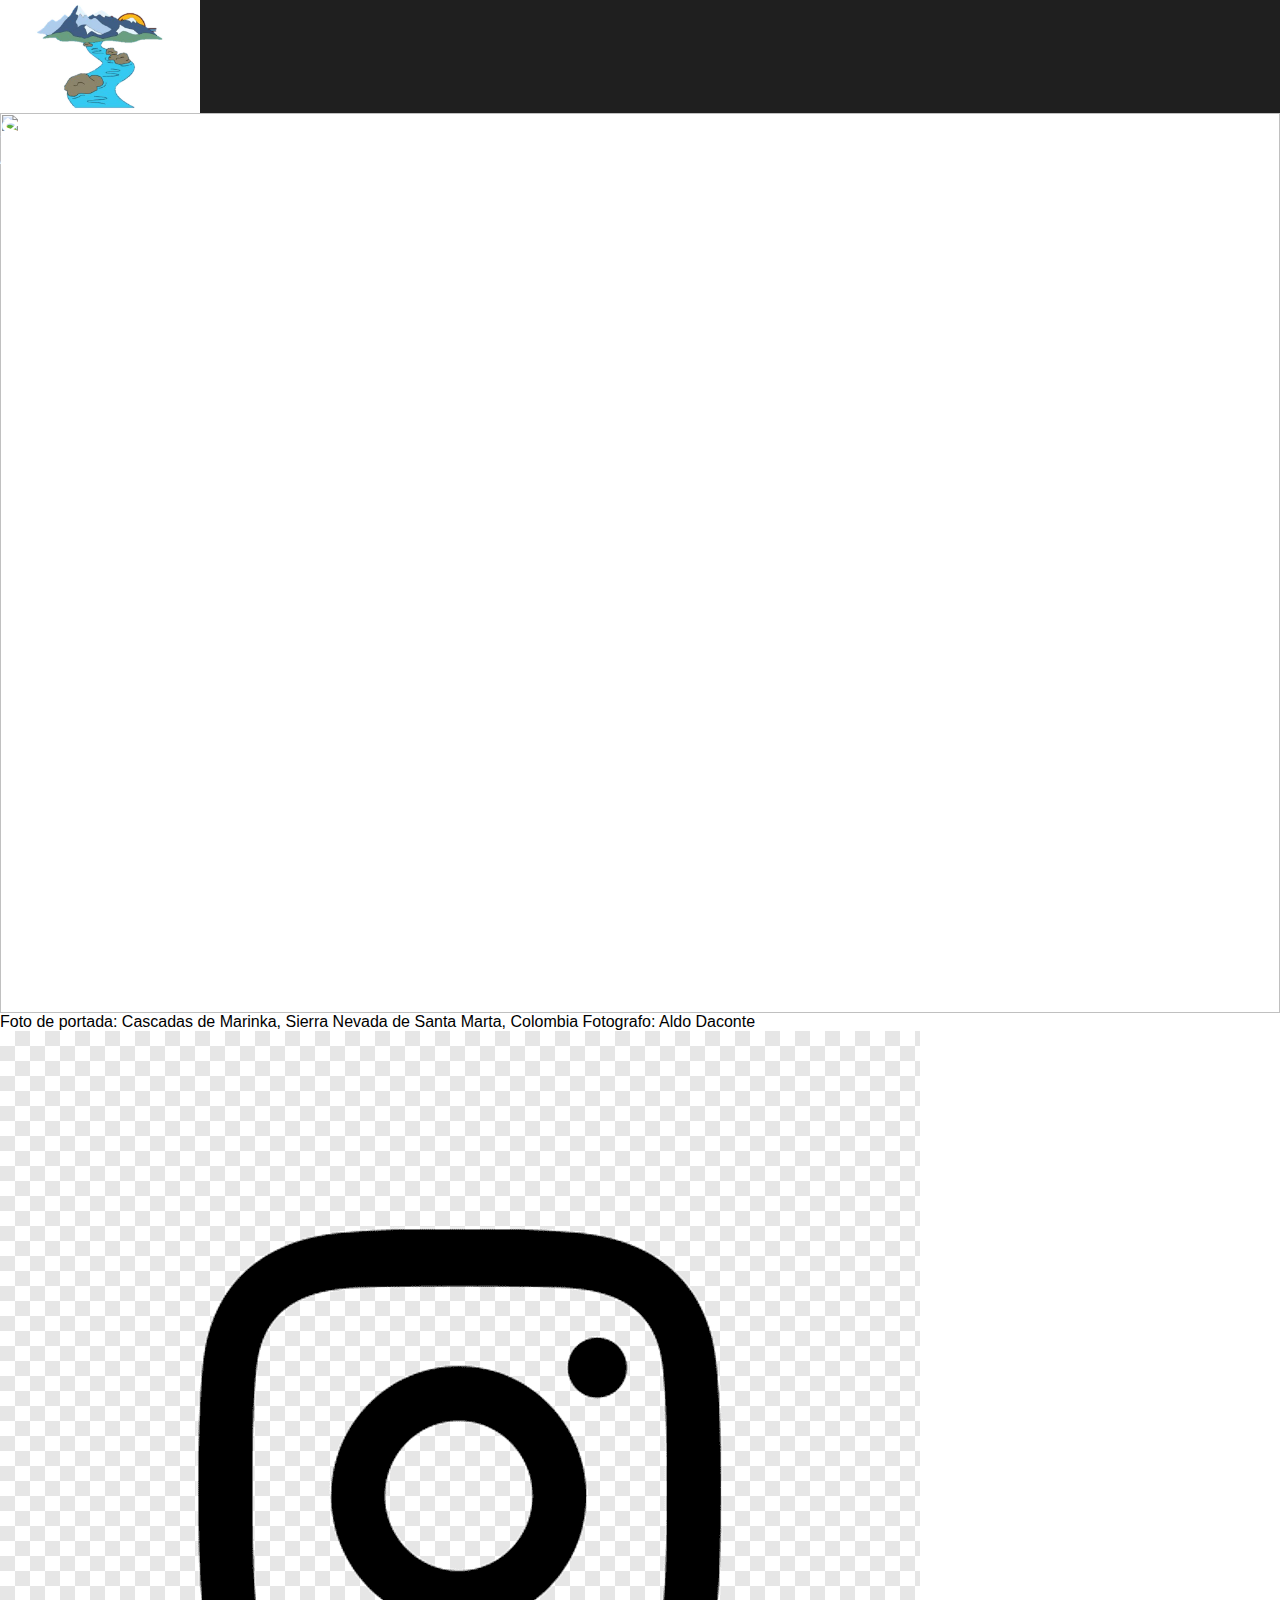
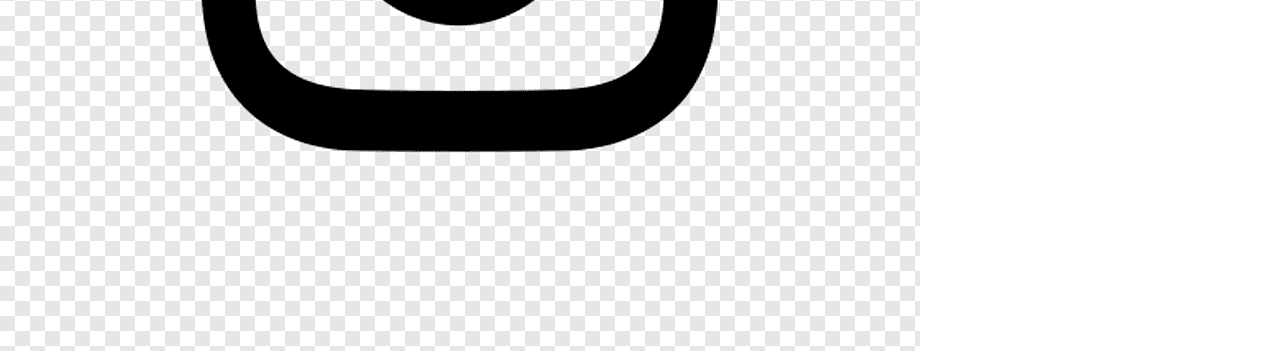
==== index.html @ a739b352 "Se inicia con las carpetas y archivos basicos" ====
<html>

<!-- Head -->
    <head> <!-- Le da cierta informacion al navegador de cosas que debe hacer -->
        <meta charset="utf-8" />
        <link rel="stylesheet" href="CSS/styles.css"/> <!-- Enlaza hoja de estilos -->
        <title>
            Samarian Dreams
        </title>
    </head>
    
<!-- Body -->
    <body>
        <header>
            <div class="image-container" id="Logo">
                <img src="imagenes/Logo_mejorado.JPG" alt="Logo">
            </div>
        </header>
        
        <section id = "hero"> <!-- ID es un identificado. Debe ser unico -->
             <div class="image-container" id="Portada"> <!-- La clase sirve para identificar elementos similares -->
                <img src="imagenes/Marinka.JPG" alt="Portada"/> <!-- alt es el texto de imagen para cuando la imagen no pueda cargar -->
             </div>

        <div class="informacion-contenedor">
            <div class="informacion">
                <h1> <!-- h1 es la etiqueta para titulos -->
                    Samarian Dreams
                </h1>
                <p>
                    Aventuras y sueños que perduran
                </p>
            </div>
        </div>     

        </section>  

        <main>
            <p>
                Foto de portada: Cascadas de Marinka, Sierra Nevada de Santa Marta, Colombia
                Fotografo: Aldo Daconte
            </p>
            
            <ul class="social-icon">
                <li>
                    <a href="https://www.instagram.com/aldo_daconteb/" class="social-icon" id="instragram_foto">
                        <img src="imagenes/instagram_logo.png" alt="foto_instagram">
                    </a>
                </li> <!-- 'a' es el hipervinculo -->
            </ul>
        </main>
    </body>
    
</html>
---- CSS/styles.css ----
*{ 
    margin: 0;
    padding: 0;
    box-sizing: border-box;
}

body {
    font-family: Arial, Helvetica, sans-serif;
}

/* Aca los estilos generales */

header {
    background: #1f1f1f;
    padding: 1W0px 50px;
}

/* Estilos del header */

.image-container{
    display: flex;
}

.image-container img {
    width: 100%;
}

#Logo {
    width: 200px;
}

/* Estilos del hero */

#hero {
    position: relative;
    color: white;
}

#hero #Portada {
    display: inline-block;
    width: 100%;
}

#hero .informacion-contenedor {
    position: absolute;
    top: 0;
    left: 0;
}

#hero .informacion-contenedor #informacion {
    margin-left: 20px;
    font-weight: bold;
    width: calc(100%-100px) /* 100 px corresponde a la foto de portada */
}
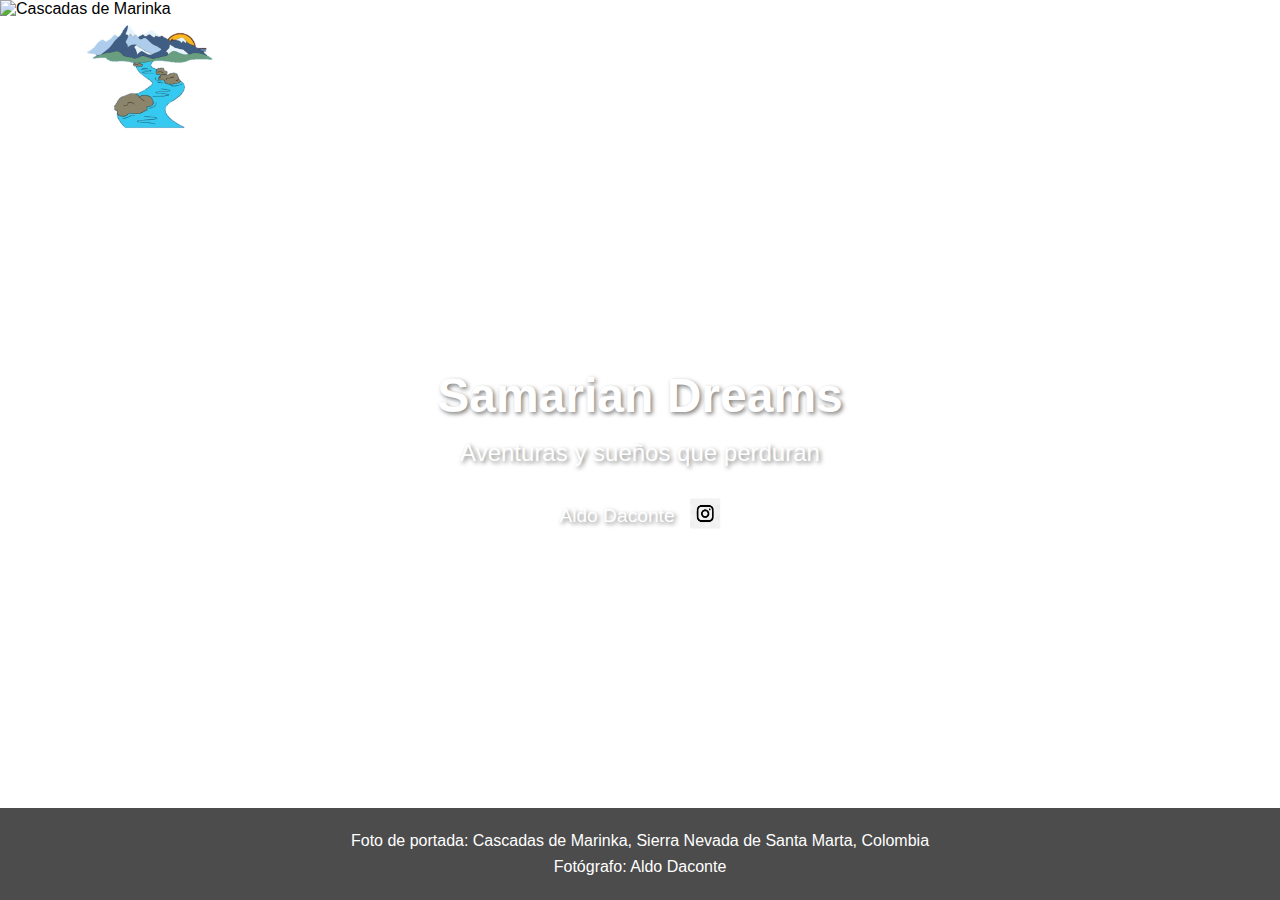
==== commit 21374dcb: "Se agrega el footer y mejor portada" ====
--- a/index.html
+++ b/index.html
@@ -1,54 +1,44 @@
-<html>
+<!DOCTYPE html>
+<html lang="es">
+<head>
+    <meta charset="utf-8">
+    <meta name="viewport" content="width=device-width, initial-scale=1.0">
+    <link rel="stylesheet" href="CSS/styles.css">
+    <title>Samarian Dreams</title>
+</head>
 
-<!-- Head -->
-    <head> <!-- Le da cierta informacion al navegador de cosas que debe hacer -->
-        <meta charset="utf-8" />
-        <link rel="stylesheet" href="CSS/styles.css"/> <!-- Enlaza hoja de estilos -->
-        <title>
-            Samarian Dreams
-        </title>
-    </head>
-    
-<!-- Body -->
-    <body>
+<body>
+    <div class="hero-container">
+        <!-- Imagen de portada como fondo -->
+        <div class="image-container" id="portada">
+            <img src="imagenes/Marinka.JPG" alt="Cascadas de Marinka">
+        </div>
+
+        <!-- Header superpuesto -->
         <header>
-            <div class="image-container" id="Logo">
-                <img src="imagenes/Logo_mejorado.JPG" alt="Logo">
+            <div class="image-container" id="logo">
+                <img src="imagenes/Logo_mejorado.JPG" alt="Logo Samarian Dreams">
             </div>
         </header>
-        
-        <section id = "hero"> <!-- ID es un identificado. Debe ser unico -->
-             <div class="image-container" id="Portada"> <!-- La clase sirve para identificar elementos similares -->
-                <img src="imagenes/Marinka.JPG" alt="Portada"/> <!-- alt es el texto de imagen para cuando la imagen no pueda cargar -->
-             </div>
 
-        <div class="informacion-contenedor">
+        <!-- Contenido principal superpuesto -->
+        <div class="hero-content">
             <div class="informacion">
-                <h1> <!-- h1 es la etiqueta para titulos -->
-                    Samarian Dreams
-                </h1>
-                <p>
-                    Aventuras y sueños que perduran
-                </p>
+                <h1>Samarian Dreams</h1>
+                <p class="subtitle">Aventuras y sueños que perduran</p>
+                <div class="author-container">
+                    <p class="author">Aldo Daconte</p>
+                    <a href="https://www.instagram.com/aldo_daconteb/" class="social-icon">
+                        <img src="imagenes/instagram_logo.png" alt="Instagram de Aldo Daconte">
+                    </a>
+                </div>
             </div>
-        </div>     
+        </div>
+    </div>
 
-        </section>  
-
-        <main>
-            <p>
-                Foto de portada: Cascadas de Marinka, Sierra Nevada de Santa Marta, Colombia
-                Fotografo: Aldo Daconte
-            </p>
-            
-            <ul class="social-icon">
-                <li>
-                    <a href="https://www.instagram.com/aldo_daconteb/" class="social-icon" id="instragram_foto">
-                        <img src="imagenes/instagram_logo.png" alt="foto_instagram">
-                    </a>
-                </li> <!-- 'a' es el hipervinculo -->
-            </ul>
-        </main>
-    </body>
-    
+    <footer>
+        <p>Foto de portada: Cascadas de Marinka, Sierra Nevada de Santa Marta, Colombia</p>
+        <p>Fotógrafo: Aldo Daconte</p>
+    </footer>
+</body>
 </html>--- a/CSS/styles.css
+++ b/CSS/styles.css
@@ -1,4 +1,4 @@
-*{ 
+* {
     margin: 0;
     padding: 0;
     box-sizing: border-box;
@@ -6,18 +6,45 @@
 
 body {
     font-family: Arial, Helvetica, sans-serif;
+    min-height: 100vh;
+    position: relative;
 }
 
-/* Aca los estilos generales */
+/* Estilos del contenedor principal */
+.hero-container {
+    position: relative;
+    height: 100vh;
+    overflow: hidden;
+}
 
-header {
-    background: #1f1f1f;
-    padding: 1W0px 50px;
+/* Estilos de la imagen de portada */
+#portada {
+    position: absolute;
+    width: 100%;
+    height: 100%;
+}
+
+#portada img {
+    width: 100%;
+    height: 100%;
+    object-fit: cover;
 }
 
 /* Estilos del header */
+header {
+    position: absolute;
+    top: 0;
+    left: 0;
+    width: 100%;
+    padding: 20px 50px;
+    z-index: 2;
+}
 
-.image-container{
+#logo {
+    width: 200px;
+}
+
+.image-container {
     display: flex;
 }
 
@@ -25,30 +52,63 @@
     width: 100%;
 }
 
-#Logo {
-    width: 200px;
+/* Estilos del contenido principal */
+.hero-content {
+    position: absolute;
+    top: 50%;
+    left: 50%;
+    transform: translate(-50%, -50%);
+    text-align: center;
+    color: white;
+    z-index: 1;
 }
 
-/* Estilos del hero */
-
-#hero {
-    position: relative;
-    color: white;
+.informacion h1 {
+    font-size: 3rem;
+    margin-bottom: 1rem;
+    text-shadow: 2px 2px 4px rgba(0, 0, 0, 0.5);
 }
 
-#hero #Portada {
-    display: inline-block;
-    width: 100%;
+.subtitle {
+    font-size: 1.5rem;
+    margin-bottom: 2rem;
+    text-shadow: 2px 2px 4px rgba(0, 0, 0, 0.5);
 }
 
-#hero .informacion-contenedor {
-    position: absolute;
-    top: 0;
-    left: 0;
+/* Estilos del contenedor del autor e ícono de Instagram */
+.author-container {
+    display: flex;
+    align-items: center;
+    justify-content: center;
+    gap: 1rem;
 }
 
-#hero .informacion-contenedor #informacion {
-    margin-left: 20px;
-    font-weight: bold;
-    width: calc(100%-100px) /* 100 px corresponde a la foto de portada */
+.author {
+    font-size: 1.2rem;
+    text-shadow: 2px 2px 4px rgba(0, 0, 0, 0.5);
+}
+
+.social-icon img {
+    width: 30px;
+    height: 30px;
+    transition: transform 0.3s ease;
+}
+
+.social-icon img:hover {
+    transform: scale(1.1);
+}
+
+/* Estilos del footer */
+footer {
+    position: absolute;
+    bottom: 0;
+    width: 100%;
+    background-color: rgba(0, 0, 0, 0.7);
+    color: white;
+    padding: 1rem;
+    text-align: center;
+}
+
+footer p {
+    margin: 0.5rem 0;
 }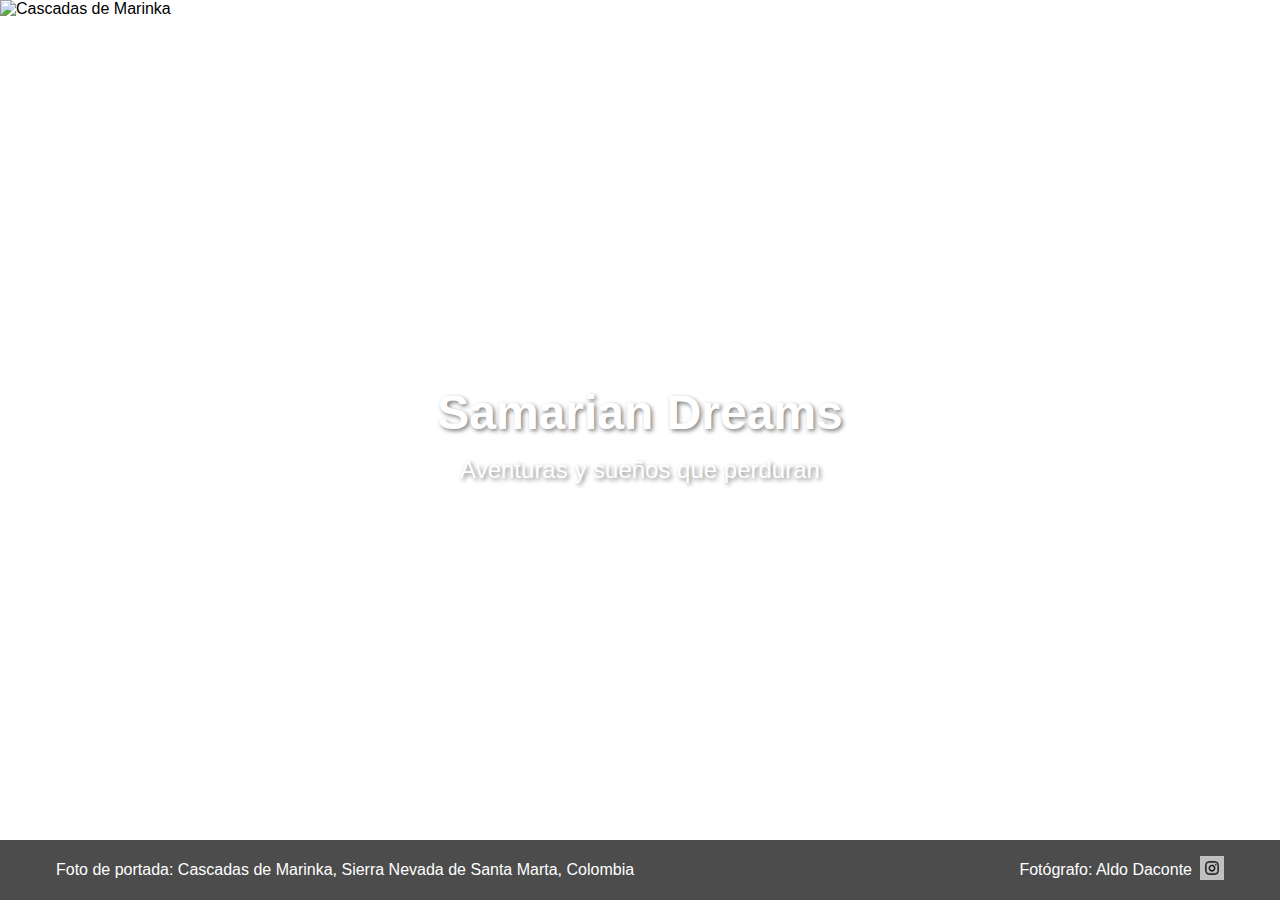
==== commit a58a47b0: "Se elimina mi nombre del frente" ====
--- a/index.html
+++ b/index.html
@@ -1,44 +1,36 @@
 <!DOCTYPE html>
 <html lang="es">
-<head>
+<head> 
     <meta charset="utf-8">
     <meta name="viewport" content="width=device-width, initial-scale=1.0">
     <link rel="stylesheet" href="CSS/styles.css">
     <title>Samarian Dreams</title>
 </head>
-
+    
 <body>
-    <div class="hero-container">
-        <!-- Imagen de portada como fondo -->
+    <section id="hero">
         <div class="image-container" id="portada">
             <img src="imagenes/Marinka.JPG" alt="Cascadas de Marinka">
         </div>
 
-        <!-- Header superpuesto -->
-        <header>
-            <div class="image-container" id="logo">
-                <img src="imagenes/Logo_mejorado.JPG" alt="Logo Samarian Dreams">
-            </div>
-        </header>
-
-        <!-- Contenido principal superpuesto -->
-        <div class="hero-content">
+        <div class="informacion-contenedor">
             <div class="informacion">
                 <h1>Samarian Dreams</h1>
-                <p class="subtitle">Aventuras y sueños que perduran</p>
-                <div class="author-container">
-                    <p class="author">Aldo Daconte</p>
-                    <a href="https://www.instagram.com/aldo_daconteb/" class="social-icon">
-                        <img src="imagenes/instagram_logo.png" alt="Instagram de Aldo Daconte">
-                    </a>
-                </div>
+                <p>Aventuras y sueños que perduran</p>
+            </div>
+        </div>     
+    </section>  
+
+    <footer>
+        <div class="footer-content">
+            <p>Foto de portada: Cascadas de Marinka, Sierra Nevada de Santa Marta, Colombia</p>
+            <div class="photographer-info">
+                <p>Fotógrafo: Aldo Daconte</p>
+                <a href="https://www.instagram.com/aldo_daconteb/" class="social-icon" aria-label="Instagram">
+                    <img src="imagenes/instagram_logo.png" alt="Instagram">
+                </a>
             </div>
         </div>
-    </div>
-
-    <footer>
-        <p>Foto de portada: Cascadas de Marinka, Sierra Nevada de Santa Marta, Colombia</p>
-        <p>Fotógrafo: Aldo Daconte</p>
     </footer>
 </body>
 </html>--- a/CSS/styles.css
+++ b/CSS/styles.css
@@ -1,3 +1,4 @@
+/* styles.css */
 * {
     margin: 0;
     padding: 0;
@@ -30,20 +31,6 @@
     object-fit: cover;
 }
 
-/* Estilos del header */
-header {
-    position: absolute;
-    top: 0;
-    left: 0;
-    width: 100%;
-    padding: 20px 50px;
-    z-index: 2;
-}
-
-#logo {
-    width: 200px;
-}
-
 .image-container {
     display: flex;
 }
@@ -53,7 +40,7 @@
 }
 
 /* Estilos del contenido principal */
-.hero-content {
+.informacion-contenedor {
     position: absolute;
     top: 50%;
     left: 50%;
@@ -69,33 +56,10 @@
     text-shadow: 2px 2px 4px rgba(0, 0, 0, 0.5);
 }
 
-.subtitle {
+.informacion p {
     font-size: 1.5rem;
     margin-bottom: 2rem;
     text-shadow: 2px 2px 4px rgba(0, 0, 0, 0.5);
-}
-
-/* Estilos del contenedor del autor e ícono de Instagram */
-.author-container {
-    display: flex;
-    align-items: center;
-    justify-content: center;
-    gap: 1rem;
-}
-
-.author {
-    font-size: 1.2rem;
-    text-shadow: 2px 2px 4px rgba(0, 0, 0, 0.5);
-}
-
-.social-icon img {
-    width: 30px;
-    height: 30px;
-    transition: transform 0.3s ease;
-}
-
-.social-icon img:hover {
-    transform: scale(1.1);
 }
 
 /* Estilos del footer */
@@ -106,9 +70,31 @@
     background-color: rgba(0, 0, 0, 0.7);
     color: white;
     padding: 1rem;
-    text-align: center;
 }
 
-footer p {
-    margin: 0.5rem 0;
+.footer-content {
+    display: flex;
+    justify-content: space-between;
+    align-items: center;
+    max-width: 1200px;
+    margin: 0 auto;
+    padding: 0 1rem;
+}
+
+.photographer-info {
+    display: flex;
+    align-items: center;
+    gap: 0.5rem;
+}
+
+.social-icon img {
+    width: 24px;
+    height: 24px;
+    opacity: 0.7;
+    transition: opacity 0.3s ease, transform 0.3s ease;
+}
+
+.social-icon img:hover {
+    opacity: 1;
+    transform: scale(1.1);
 }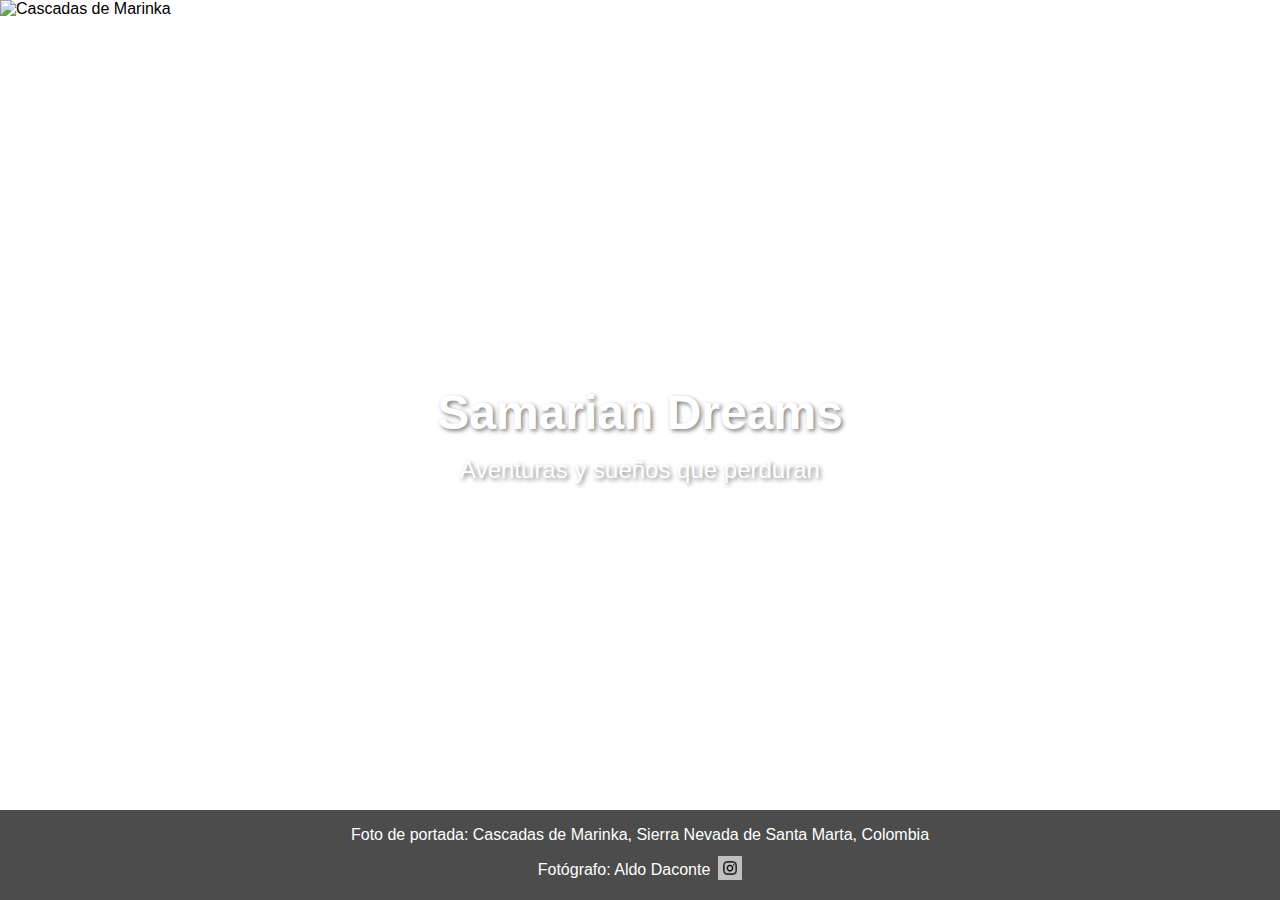
==== commit 50463a58: "Se corrige el footer" ====
--- a/index.html
+++ b/index.html
@@ -1,3 +1,4 @@
+<!-- index.html -->
 <!DOCTYPE html>
 <html lang="es">
 <head> 
@@ -23,14 +24,16 @@
 
     <footer>
         <div class="footer-content">
-            <p>Foto de portada: Cascadas de Marinka, Sierra Nevada de Santa Marta, Colombia</p>
-            <div class="photographer-info">
-                <p>Fotógrafo: Aldo Daconte</p>
-                <a href="https://www.instagram.com/aldo_daconteb/" class="social-icon" aria-label="Instagram">
-                    <img src="imagenes/instagram_logo.png" alt="Instagram">
-                </a>
+            <div class="footer-info">
+                <p class="location-info">Foto de portada: Cascadas de Marinka, Sierra Nevada de Santa Marta, Colombia</p>
+                <div class="photographer-info">
+                    <p>Fotógrafo: Aldo Daconte</p>
+                    <a href="https://www.instagram.com/aldo_daconteb/" class="social-icon" aria-label="Instagram">
+                        <img src="imagenes/instagram_logo.png" alt="Instagram">
+                    </a>
+                </div>
             </div>
         </div>
     </footer>
 </body>
-</html>+</html>
--- a/CSS/styles.css
+++ b/CSS/styles.css
@@ -73,18 +73,30 @@
 }
 
 .footer-content {
-    display: flex;
-    justify-content: space-between;
-    align-items: center;
+    width: 100%;
     max-width: 1200px;
     margin: 0 auto;
-    padding: 0 1rem;
+}
+
+.footer-info {
+    display: flex;
+    flex-direction: column;
+    align-items: center;
+    gap: 0.75rem;
+}
+
+.location-info {
+    text-align: center;
 }
 
 .photographer-info {
     display: flex;
     align-items: center;
     gap: 0.5rem;
+}
+
+.photographer-info p {
+    margin: 0;
 }
 
 .social-icon img {
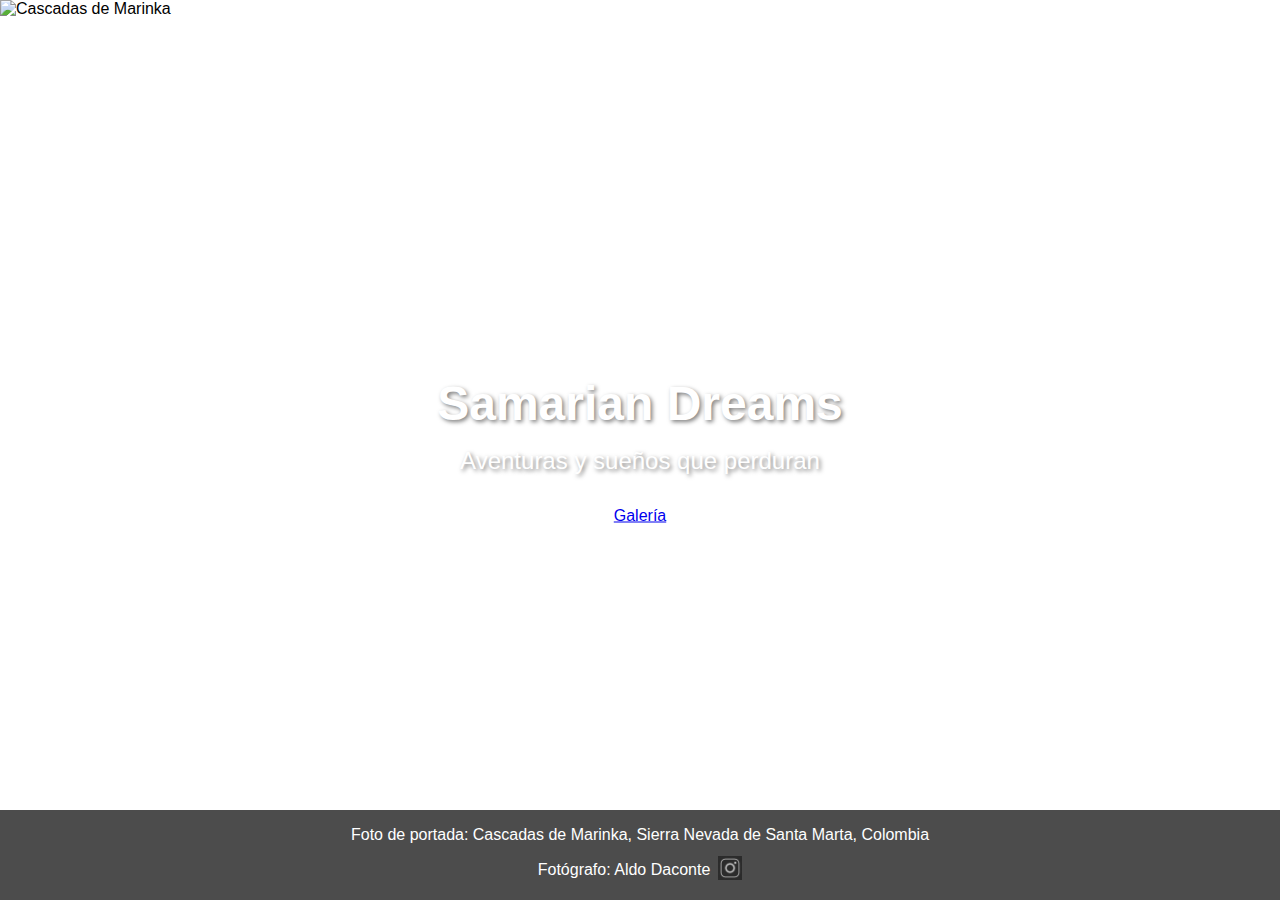
==== commit 772be982: "Se corrige el hipervinculo de instagram" ====
--- a/index.html
+++ b/index.html
@@ -1,4 +1,3 @@
-<!-- index.html -->
 <!DOCTYPE html>
 <html lang="es">
 <head> 
@@ -18,6 +17,7 @@
             <div class="informacion">
                 <h1>Samarian Dreams</h1>
                 <p>Aventuras y sueños que perduran</p>
+                <a href="galeria.html" class="btn-galeria">Galería</a>
             </div>
         </div>     
     </section>  
@@ -28,7 +28,7 @@
                 <p class="location-info">Foto de portada: Cascadas de Marinka, Sierra Nevada de Santa Marta, Colombia</p>
                 <div class="photographer-info">
                     <p>Fotógrafo: Aldo Daconte</p>
-                    <a href="https://www.instagram.com/aldo_daconteb/" class="social-icon" aria-label="Instagram">
+                    <a href="https://www.instagram.com/aldo_daconteb/" class="social-icon" target="_blank" rel="noopener noreferrer" aria-label="Instagram">
                         <img src="imagenes/instagram_logo.png" alt="Instagram">
                     </a>
                 </div>
@@ -36,4 +36,4 @@
         </div>
     </footer>
 </body>
-</html>
+</html>